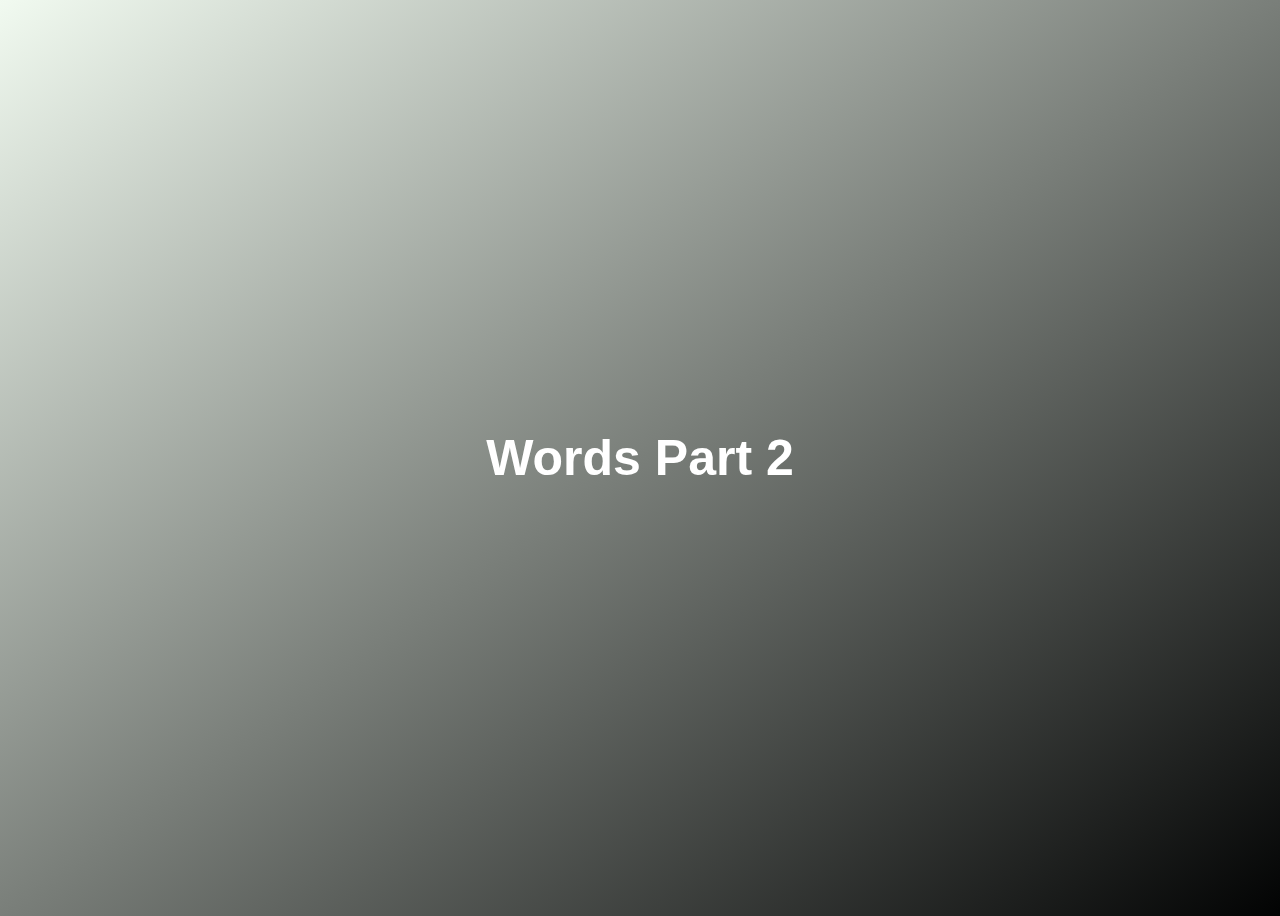
==== 02-Fundamentals-Part-2/index.html @ 4cb3d4fc "Add files via upload" ====
<!DOCTYPE html>
<html lang="en">

<head>
  <meta charset="UTF-8" />
  <meta name="viewport" content="width=device-width, initial-scale=1.0" />
  <meta http-equiv="X-UA-Compatible" content="ie=edge" />
  <title>Words – Part 2</title>
  <style>
    body {
      height: 100vh;
      display: flex;
      align-items: center;
      background: linear-gradient(to top left, #020303, #f1faf0);
    }

    h1 {
      font-family: sans-serif;
      font-size: 50px;
      line-height: 1.3;
      width: 100%;
      padding: 30px;
      text-align: center;
      color: white;
    }
  </style>
</head>

<body>
  <h1>Words Part 2 </h1>
  <script src="script.js"></script>
</body>

</html>
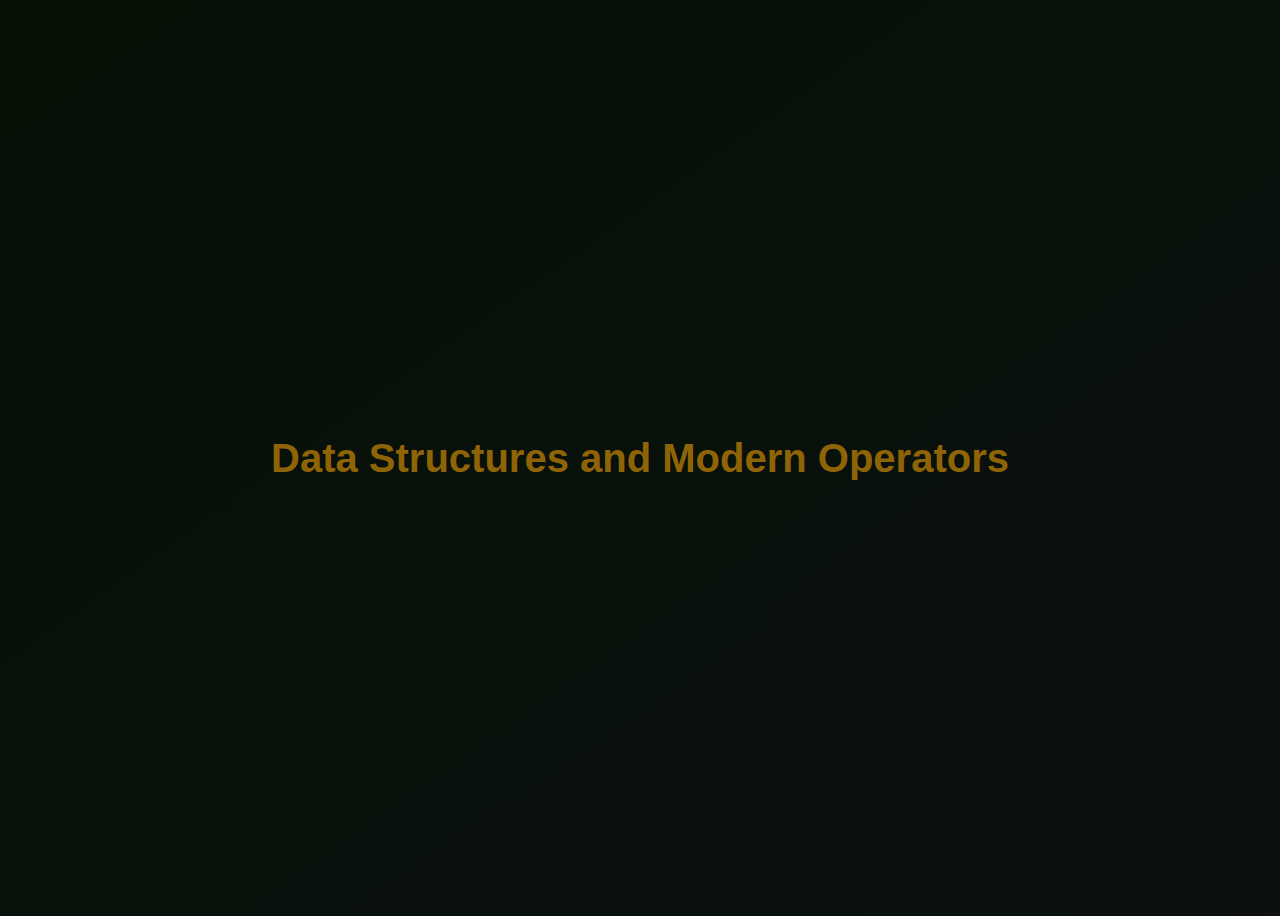
==== commit 6c709ae6: "Update index.html" ====
--- a/02-Fundamentals-Part-2/index.html
+++ b/02-Fundamentals-Part-2/index.html
@@ -1,34 +1,39 @@
 <!DOCTYPE html>
 <html lang="en">
-
-<head>
-  <meta charset="UTF-8" />
-  <meta name="viewport" content="width=device-width, initial-scale=1.0" />
-  <meta http-equiv="X-UA-Compatible" content="ie=edge" />
-  <title>Words – Part 2</title>
-  <style>
-    body {
-      height: 100vh;
-      display: flex;
-      align-items: center;
-      background: linear-gradient(to top left, #020303, #f1faf0);
-    }
-
-    h1 {
-      font-family: sans-serif;
-      font-size: 50px;
-      line-height: 1.3;
-      width: 100%;
-      padding: 30px;
-      text-align: center;
-      color: white;
-    }
-  </style>
-</head>
-
-<body>
-  <h1>Words Part 2 </h1>
-  <script src="script.js"></script>
-</body>
-
-</html>+  <head>
+    <meta charset="UTF-8" />
+    <meta name="viewport" content="width=device-width, initial-scale=1.0" />
+    <meta http-equiv="X-UA-Compatible" content="ie=edge" />
+    <title>D Structures and Modern OpERATIONs</title>
+    <style>
+      body {
+        height: 100vh;
+        display: flex;
+        align-items: center;
+        background: linear-gradient(to top left, #0c1110, #051005);
+      }
+      h1 {
+        font-family: sans-serif;
+        font-size: 40px;
+        line-height: 1.3;
+        width: 100%;
+        padding: 50px;
+        text-align: center;
+        color: rgb(143, 100, 7);
+      }
+      button {
+        width: 50px;
+        height: 30px;
+        margin: 10px;
+      }
+      textarea {
+        width: 150px;
+        height: 100px;
+      }
+    </style>
+  </head>
+  <body>
+    <h1>Data Structures and Modern Operators</h1>
+    <script src="script.js"></script>
+  </body>
+</html>
